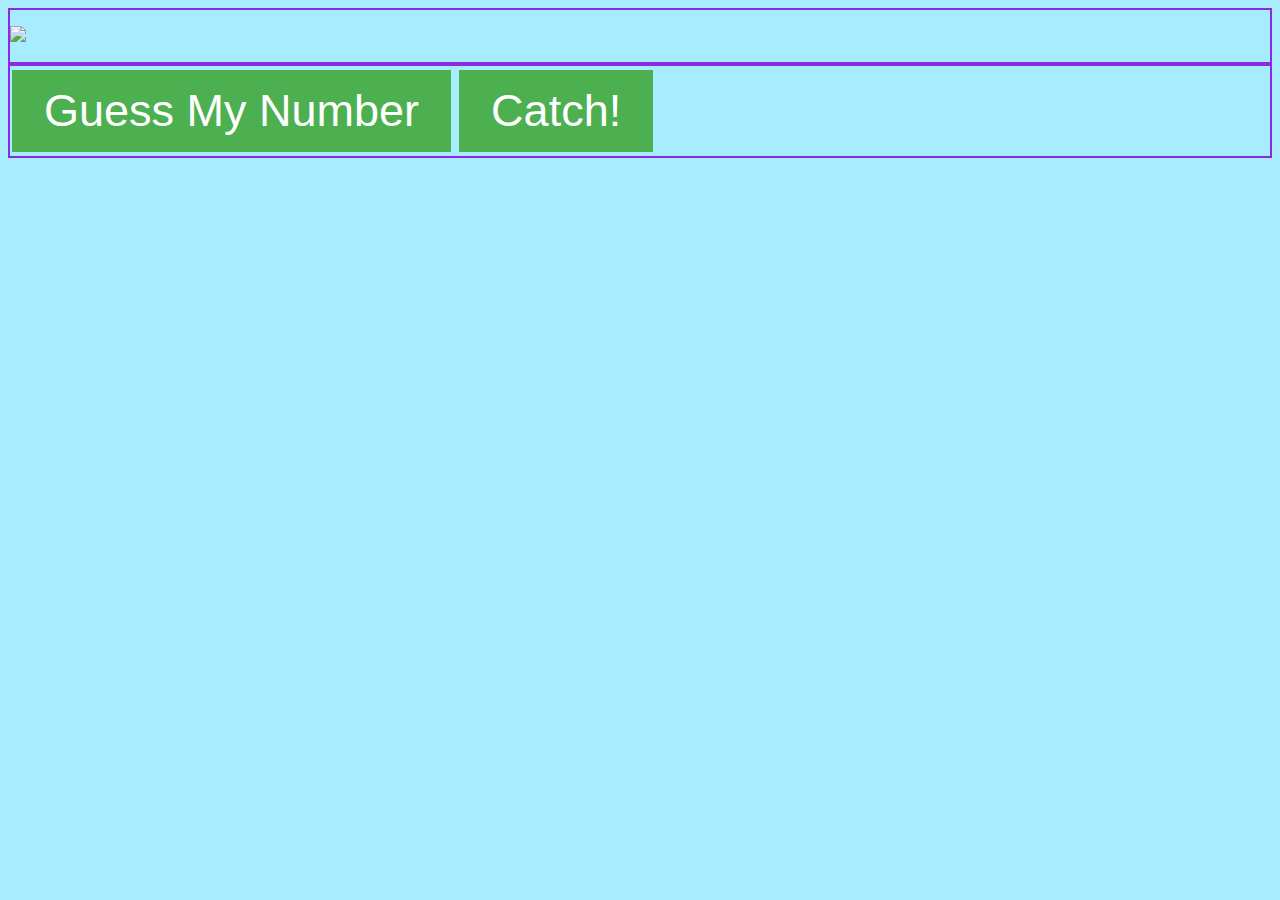
==== index.html @ e1de81c4 "Update index.html" ====
<!DOCTYPE html>
<html>
<head>
<title>Game Website</title>
<link rel="stylesheet" type="text/css" href="indexstyle.css">
</head>
<body style="background-color:#a8edff;">
<div class="top-bar">
<p>
<img src="http://www.uibrush.com/wp-content/uploads/2015/05/Swirl.jpg?a85c8e" width="100%">
</p>
</div>
<div class="center">
 <button onclick="location.href='firstgame.html'" type="button">Guess My Number</button>
 <button onclick="location.href='secondgame.html'" type="button">Catch!</button>
</div>
</body>
</html>
---- indexstyle.css ----
div {
  border: 2px solid #8A2BE2;
}
#top-bar {
  background-color: #B0E0E6;
  font-family: Georgia;
  font-size: 4px;
  font-color: #778899;
}
#center {
  background-color: #F0F8FF;
  font-family: Georgia;
  font-size: 4px;
  font-color: #778899;
}
button {
  background-color: #4CAF50;
  border:none;
  color: white;
  padding: 15px 32px;
  text-align: center;
  text-decoration: none;
  display: inline-block;
  font-size: 45px;
  margin:4px 2px;
  cursor: pointer;
}
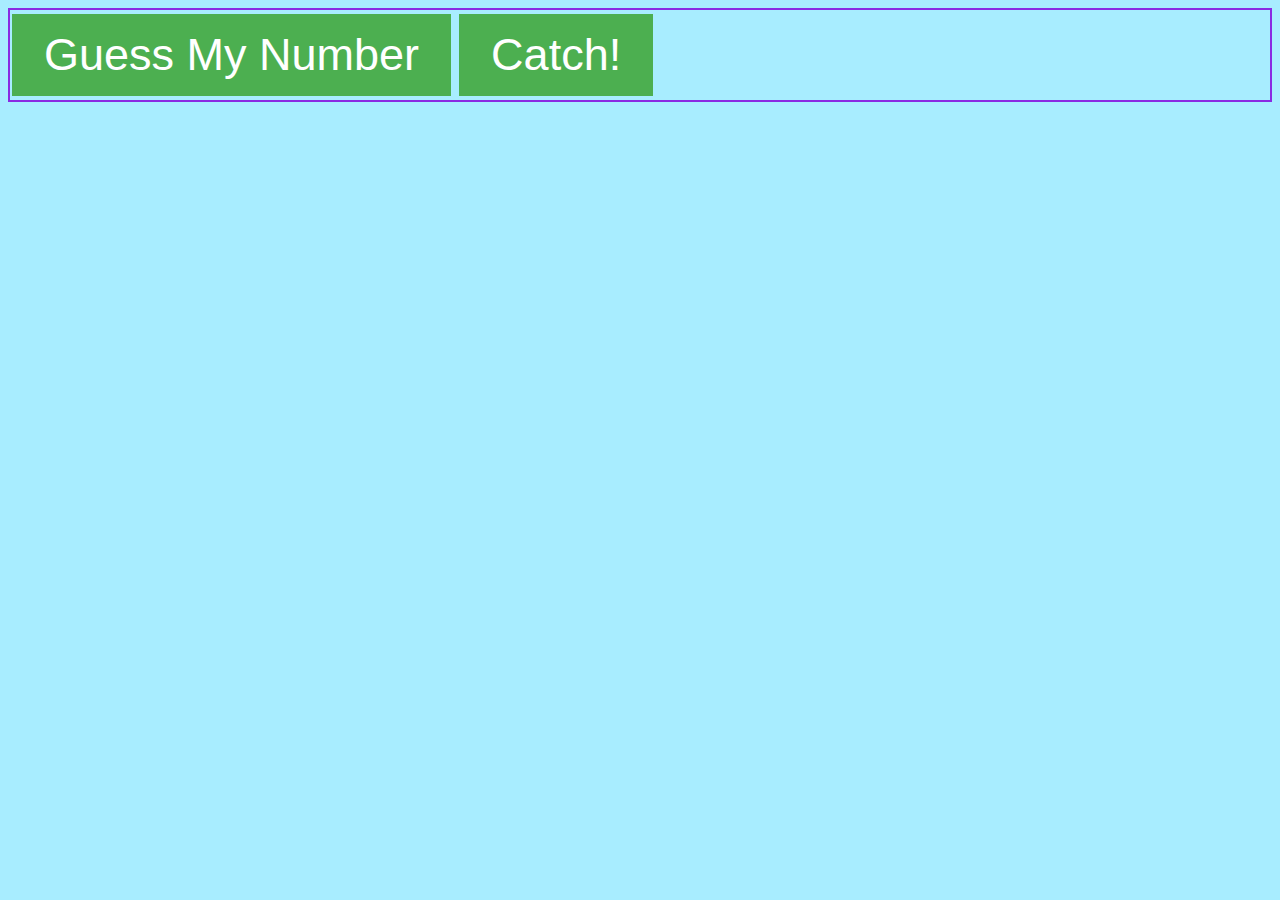
==== commit c951150d: "Update index.html" ====
--- a/index.html
+++ b/index.html
@@ -5,11 +5,6 @@
 <link rel="stylesheet" type="text/css" href="indexstyle.css">
 </head>
 <body style="background-color:#a8edff;">
-<div class="top-bar">
-<p>
-<img src="http://www.uibrush.com/wp-content/uploads/2015/05/Swirl.jpg?a85c8e" width="100%">
-</p>
-</div>
 <div class="center">
  <button onclick="location.href='firstgame.html'" type="button">Guess My Number</button>
  <button onclick="location.href='secondgame.html'" type="button">Catch!</button>
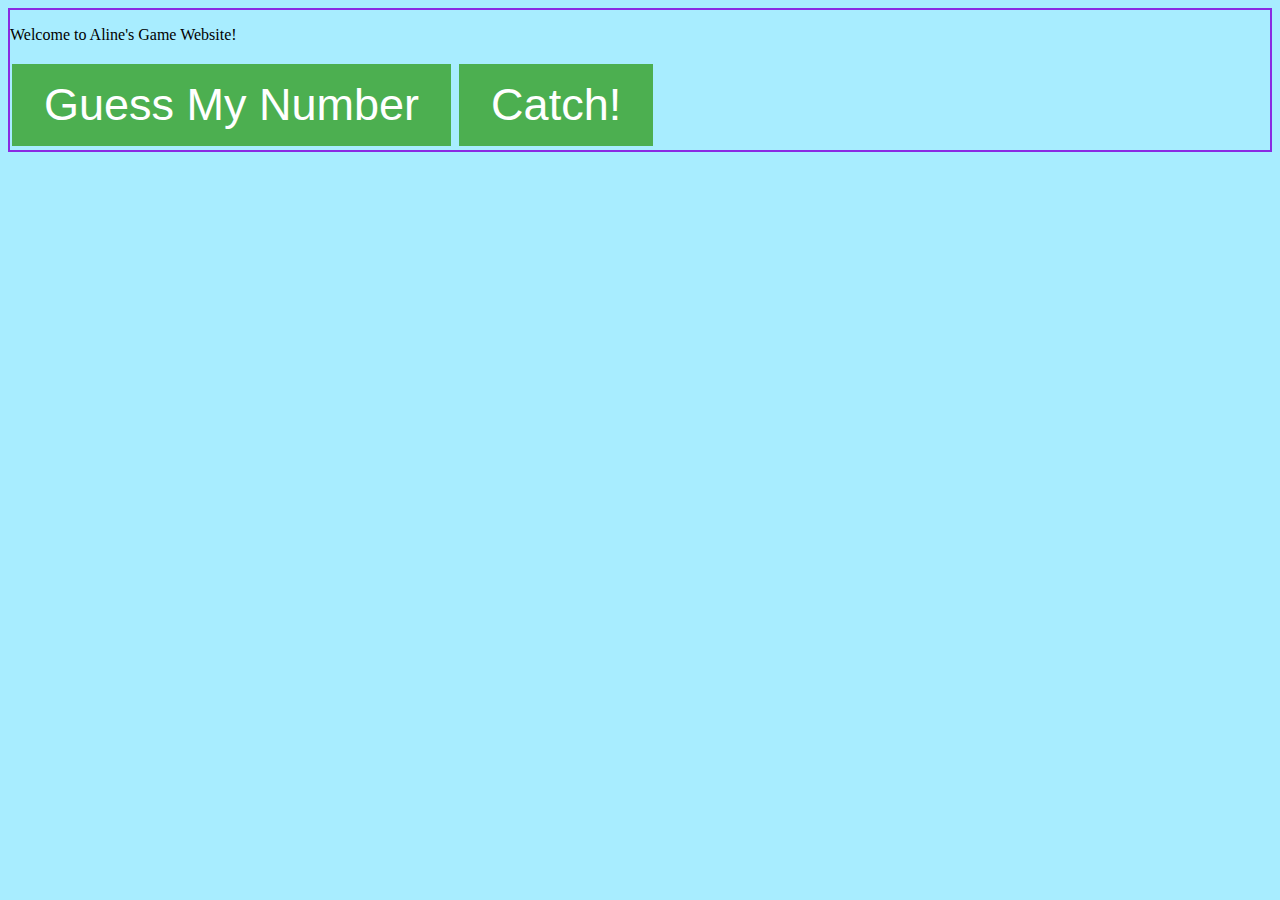
==== commit 39d76974: "Update index.html" ====
--- a/index.html
+++ b/index.html
@@ -6,6 +6,9 @@
 </head>
 <body style="background-color:#a8edff;">
 <div class="center">
+ <p>
+  Welcome to Aline's Game Website!
+ </p>
  <button onclick="location.href='firstgame.html'" type="button">Guess My Number</button>
  <button onclick="location.href='secondgame.html'" type="button">Catch!</button>
 </div>
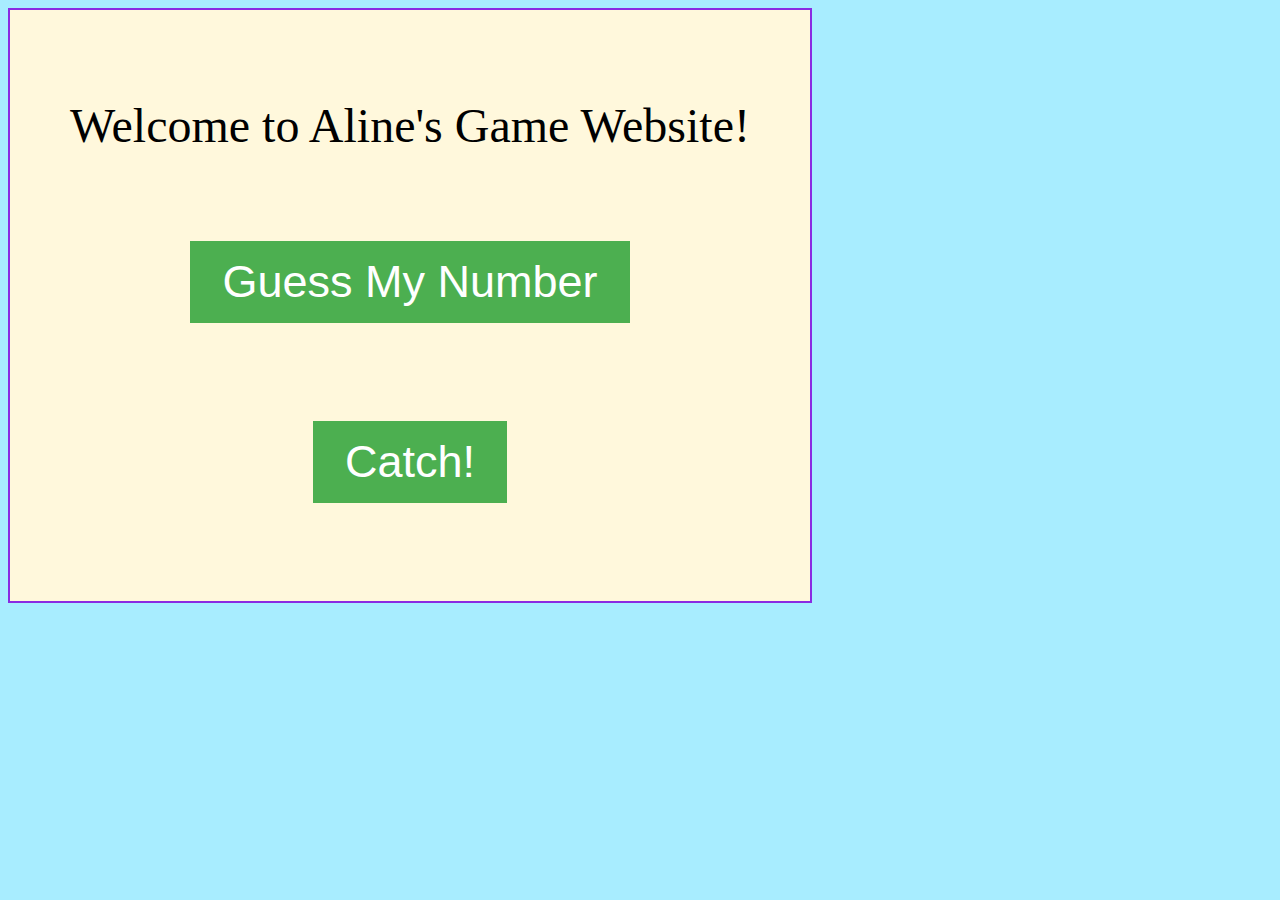
==== commit ed176559: "Update index.html" ====
--- a/index.html
+++ b/index.html
@@ -10,7 +10,11 @@
   Welcome to Aline's Game Website!
  </p>
  <button onclick="location.href='firstgame.html'" type="button">Guess My Number</button>
+ <br>
+ <br>
  <button onclick="location.href='secondgame.html'" type="button">Catch!</button>
+ <br>
+ <br>
 </div>
 </body>
 </html>
--- a/indexstyle.css
+++ b/indexstyle.css
@@ -1,5 +1,9 @@
 div {
   border: 2px solid #8A2BE2;
+  background-color: cornsilk;
+  text-align: center;
+  width: 720px;
+  padding: 40px;
 }
 #top-bar {
   background-color: #B0E0E6;
@@ -22,6 +26,9 @@
   text-decoration: none;
   display: inline-block;
   font-size: 45px;
-  margin:4px 2px;
+  margin: 40px 40px;
   cursor: pointer;
 }
+p {
+  font-size: 48px;
+}
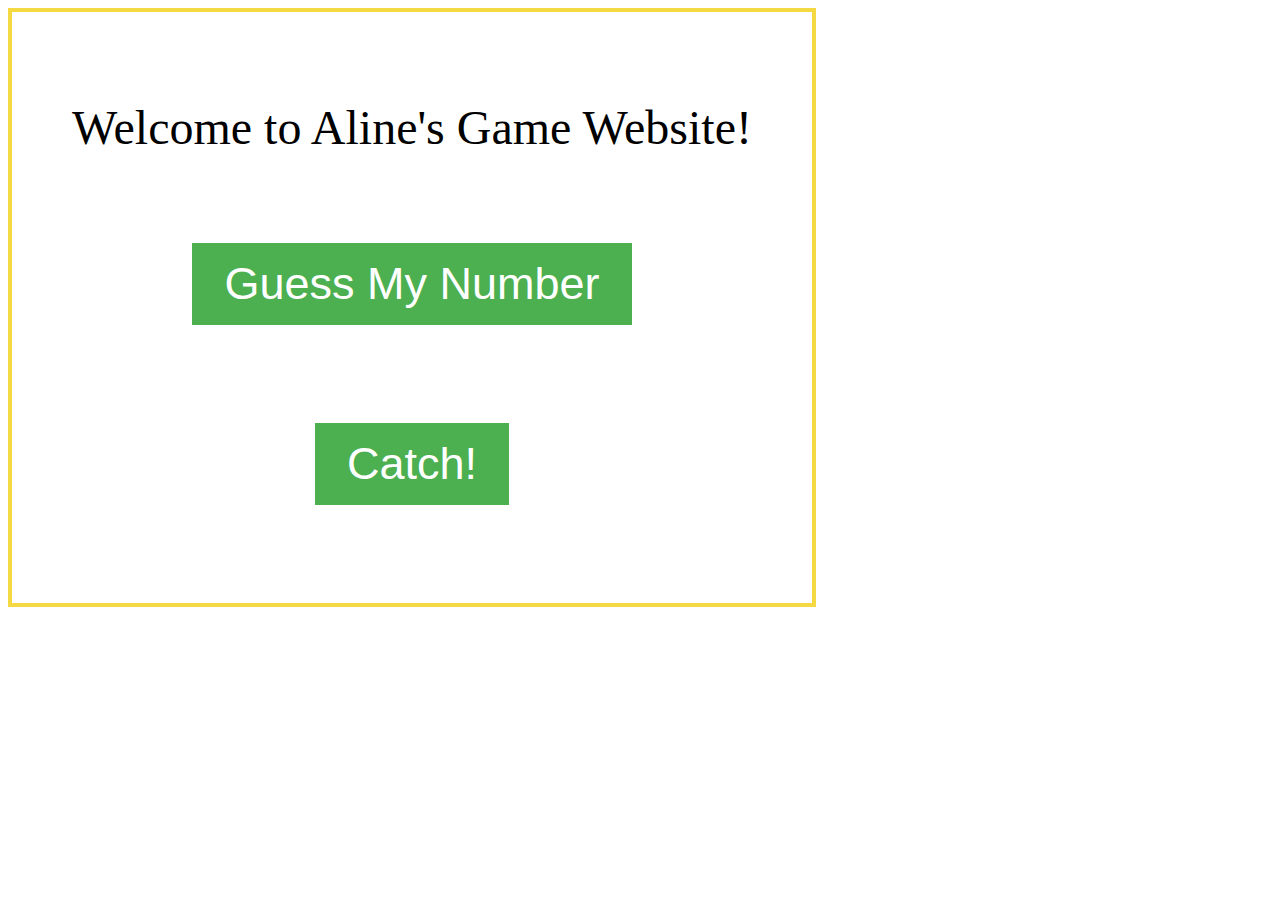
==== commit c67028da: "Update index.html" ====
--- a/index.html
+++ b/index.html
@@ -4,7 +4,7 @@
 <title>Game Website</title>
 <link rel="stylesheet" type="text/css" href="indexstyle.css">
 </head>
-<body style="background-color:#a8edff;">
+<body>
 <div class="center">
  <p>
   Welcome to Aline's Game Website!
--- a/indexstyle.css
+++ b/indexstyle.css
@@ -1,6 +1,7 @@
 div {
-  border: 2px solid #8A2BE2;
-  background-color: cornsilk;
+  border: 4px solid #f4d942;
+  /*background-image: url(http://wallpaper-gallery.net/images/vector-image/vector-image-12.jpg);*/
+  background-image: url("bgdesert.jpg");
   text-align: center;
   width: 720px;
   padding: 40px;
